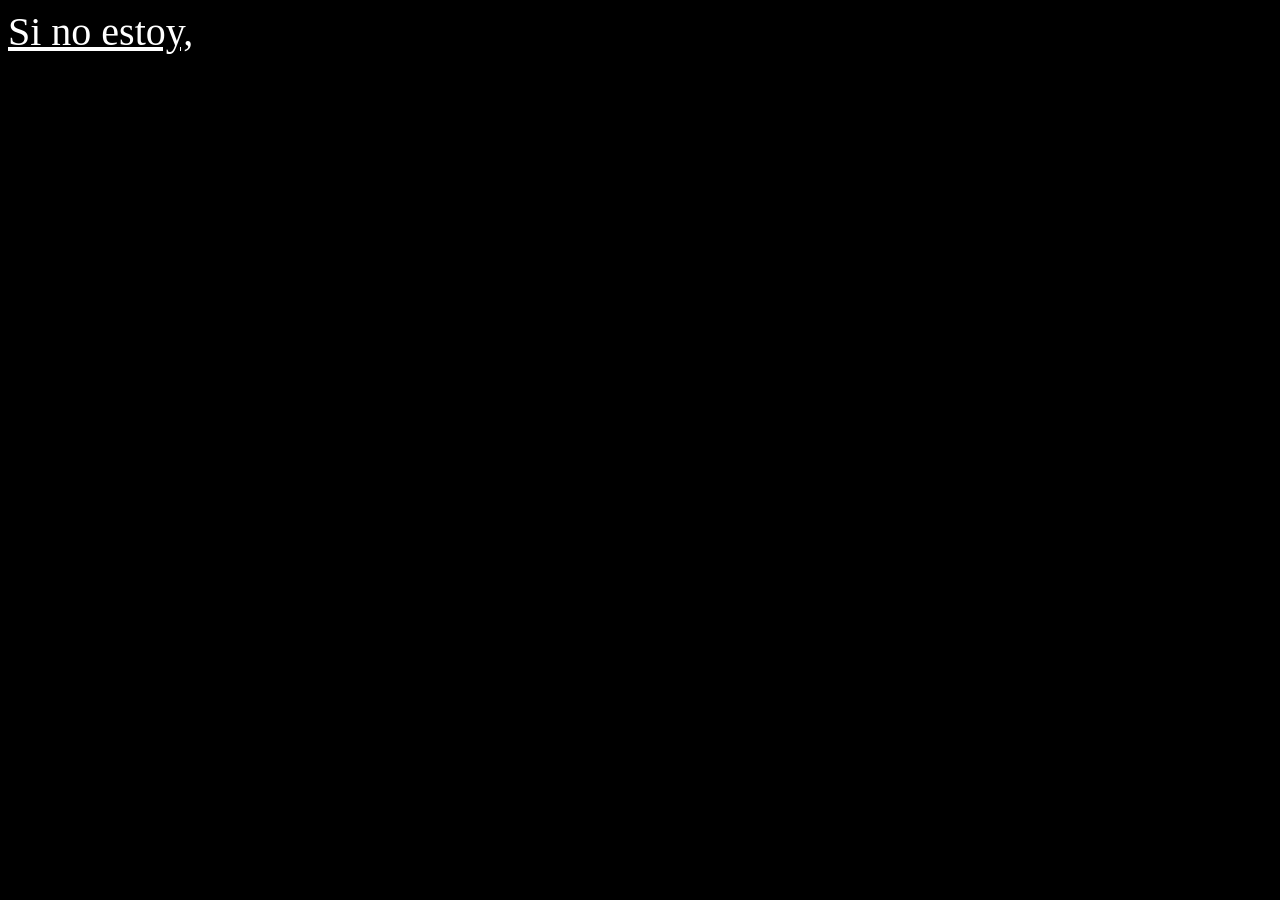
==== index.html @ a11de844 "m" ====
<!DOCTYPE html>
<html lang="en">
<head>
    <meta charset="UTF-8">
    <meta name="viewport" content="width=device-width, initial-scale=1.0">
    <title>Portafolio</title>
    <link rel="stylesheet" href="style.css">
    <style>
        
    </style>
</head>
<body>
    <a href="html/paginados.html">Si no estoy,</a>
    
    
</body>
</html>
---- style.css ----
a{
    color: rgb(255, 255, 255);
   font-family: 'Times New Roman', Times, serif;
    font-size: 40px;
    position: center;
    margin-top: 500px;
}
body{
            background-color: black;
        }

p{
    color: rgb(0, 0, 0);
    font-size: 100px;
    font-family: 'Times New Roman', Times, serif;
    text-align: right;
}
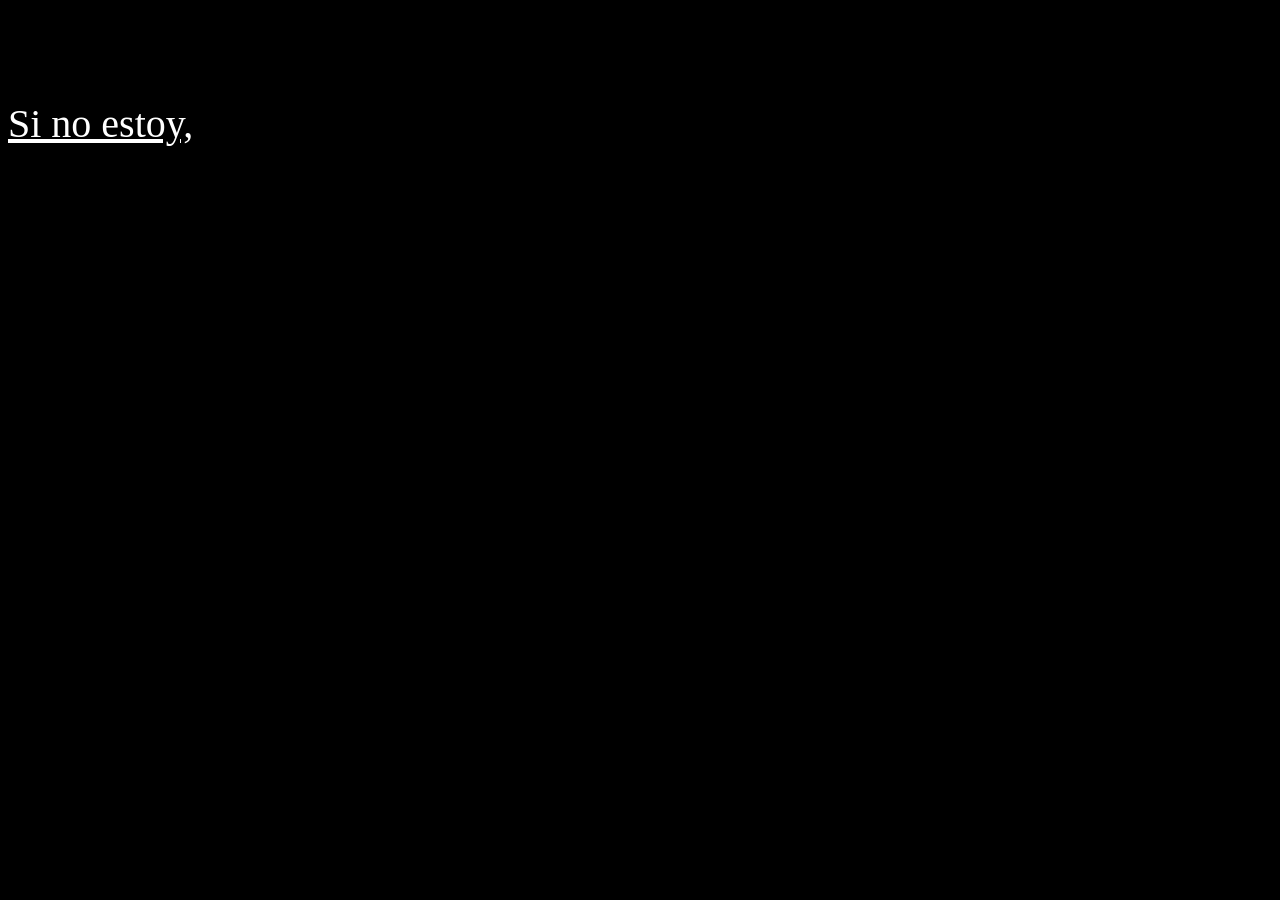
==== commit d24e7a8d: "a" ====
--- a/index.html
+++ b/index.html
@@ -10,6 +10,7 @@
     </style>
 </head>
 <body>
+    <p></p>
     <a href="html/paginados.html">Si no estoy,</a>
     
     
